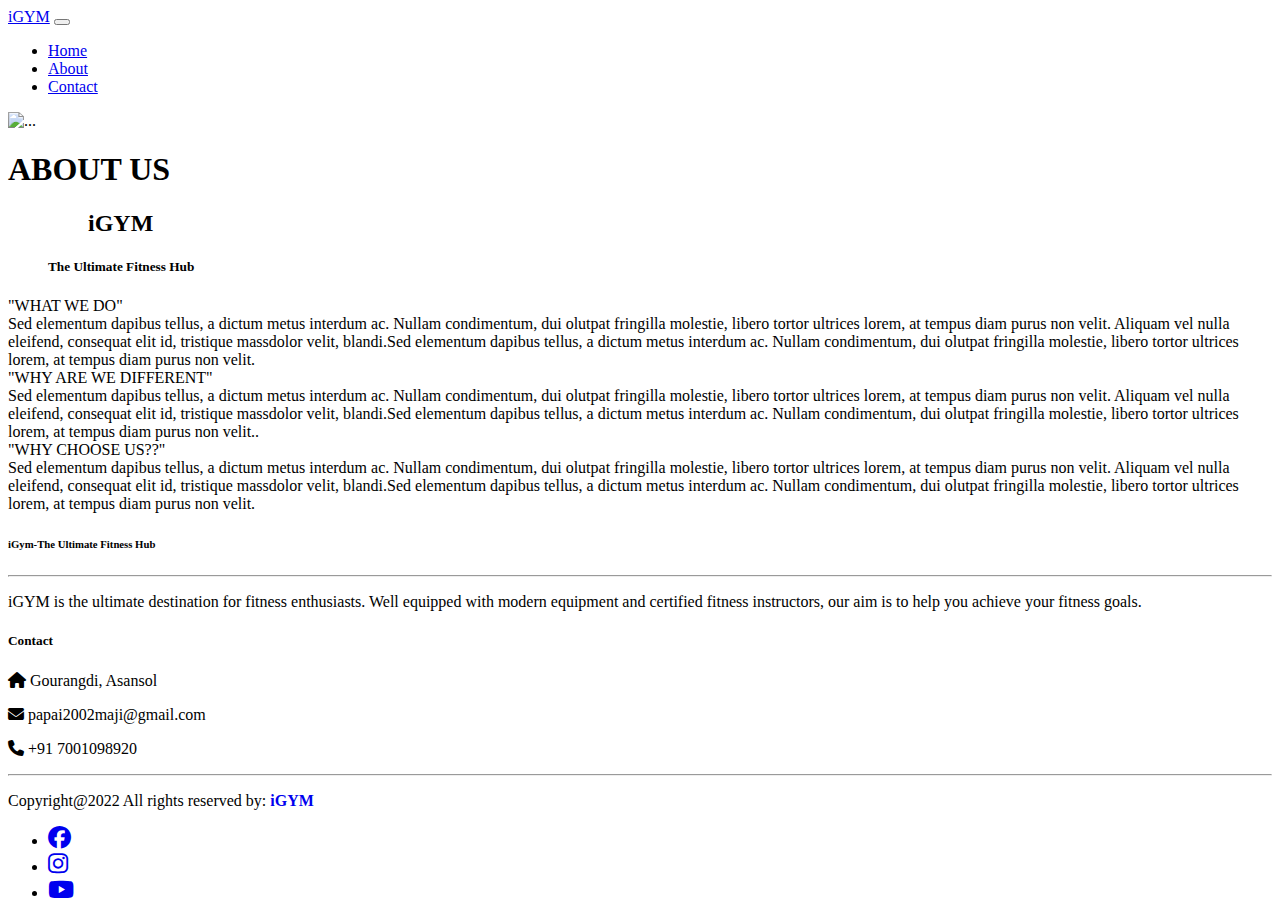
==== about.html @ b90eed31 "initial commit" ====
<!doctype html>
<html lang="en">
  <head>
    <meta charset="utf-8">
    <meta name="viewport" content="width=device-width, initial-scale=1">
    <title>iGYM</title>
    <link href="https://cdn.jsdelivr.net/npm/bootstrap@5.2.0-beta1/dist/css/bootstrap.min.css" rel="stylesheet" integrity="sha384-0evHe/X+R7YkIZDRvuzKMRqM+OrBnVFBL6DOitfPri4tjfHxaWutUpFmBp4vmVor" crossorigin="anonymous">
    <link rel="stylesheet" href="https://cdnjs.cloudflare.com/ajax/libs/font-awesome/6.1.1/css/all.min.css">

</head>
  <body>
    <nav class="navbar navbar-expand-lg navbar-dark bg-dark">
        <div class="container-fluid">
          <a class="navbar-brand" href="#">iGYM</a>
          <button class="navbar-toggler" type="button" data-bs-toggle="collapse" data-bs-target="#navbarSupportedContent" aria-controls="navbarSupportedContent" aria-expanded="false" aria-label="Toggle navigation">
            <span class="navbar-toggler-icon"></span>
          </button>
          <div class="collapse navbar-collapse" id="navbarSupportedContent">
            <ul class="navbar-nav me-auto mb-2 mb-lg-0">
              <li class="nav-item">
                <a class="nav-link" aria-current="page" href="/index.html">Home</a>
              </li>
              <li class="nav-item">
                <a class="nav-link active" href="#">About</a>
              </li>
              <li class="nav-item">
                <a class="nav-link" href="/contact.html">Contact</a>
              </li>
            </ul>
          </div>
        </div>
      </nav>

      <div id="carouselExampleSlidesOnly" class="carousel slide" data-bs-ride="carousel">
        <div class="carousel-inner">
          <div class="carousel-item active">
            <img src="https://source.unsplash.com/1400x300/?fitness,motivation" class="d-block w-100" alt="...">
            <div class="carousel-caption">
                <h1>ABOUT US</h1>
            </div>
          </div>
        </div>
      </div>

      <figure class="text-center">
        <blockquote class="blockquote">
          <p><h2>iGYM</h2></p>
        </blockquote>
        <figcaption class="blockquote-footer">
          <h5>The Ultimate Fitness Hub </h5>
        </figcaption>
      </figure>

      <div class="text-bg-dark-bg-gradient p-3 fs-2">"WHAT WE DO"</div>
      <div class="shadow-lg p-3 mb-5 bg-body rounded">Sed elementum dapibus tellus, a dictum metus interdum ac. Nullam condimentum, dui olutpat fringilla molestie, libero tortor ultrices lorem, at tempus diam purus non velit. Aliquam vel nulla eleifend, consequat elit id, tristique massdolor velit, blandi.Sed elementum dapibus tellus, a dictum metus interdum ac. Nullam condimentum, dui olutpat fringilla molestie, libero tortor ultrices lorem, at tempus diam purus non velit.</div>
      <div class="text-bg-dark-bg-gradient p-3 fs-2">"WHY ARE WE DIFFERENT"</div>
      <div class="shadow-lg p-3 mb-5 bg-body rounded">Sed elementum dapibus tellus, a dictum metus interdum ac. Nullam condimentum, dui olutpat fringilla molestie, libero tortor ultrices lorem, at tempus diam purus non velit. Aliquam vel nulla eleifend, consequat elit id, tristique massdolor velit, blandi.Sed elementum dapibus tellus, a dictum metus interdum ac. Nullam condimentum, dui olutpat fringilla molestie, libero tortor ultrices lorem, at tempus diam purus non velit..</div>
      <div class="text-bg-dark-bg-gradient p-3 fs-2">"WHY CHOOSE US??"</div>
      <div class="shadow-lg p-3 mb-5 bg-body rounded">Sed elementum dapibus tellus, a dictum metus interdum ac. Nullam condimentum, dui olutpat fringilla molestie, libero tortor ultrices lorem, at tempus diam purus non velit. Aliquam vel nulla eleifend, consequat elit id, tristique massdolor velit, blandi.Sed elementum dapibus tellus, a dictum metus interdum ac. Nullam condimentum, dui olutpat fringilla molestie, libero tortor ultrices lorem, at tempus diam purus non velit.</div>
    

      
      
      
  

      <footer class="bg-dark text-white pt-5 pb-4">
        <div class="container text-center text-md-left">
          <div class="row text-center text-md-left">
            <div class="col-md-3 col-lg-3 col-xl-3 mx-auto mt-3">
              <h6 class="mb-1 font-weight-bold text-warning">iGym-The Ultimate Fitness Hub</h6>
              <hr>
              <p class="text-start">iGYM is the ultimate destination for fitness enthusiasts. Well equipped with modern equipment and certified fitness instructors, our aim is to help you achieve your fitness goals.</p>            
            </div>
    
            <div class="col-md-3 col-lg-3 col-xl-3 mx-auto mt-3">
              <h5 class="text-uppercase mb-4 font-weight-bold text-warning">Contact</h5>
              <p>
                <i class="fas fa-home mr-3"></i> Gourangdi, Asansol
              </p>
              <p>
                <i class="fas fa-envelope mr-3"></i> papai2002maji@gmail.com
              </p>
              <p>
                <i class="fas fa-phone mr-3"></i> +91 7001098920
              </p>
            </div>
          </div>
    
          <hr class="mb-6">
          <div class="row align-items-center">
            <div class="col-md-12 col-lg-12">
              <p>Copyright@2022 All rights reserved by:
                <a href="#" style="text-decoration: none;"><strong class="text-warning">iGYM</strong></a>
              </p>
            </div>
          </div>
    
          <div class="col-md-12 col-lg-12">
            <div class="text-center text-md-right">
              <ul class="list-unstyled list-inline">
                <li class="list-inline-item">
                  <a href="#" class="btn-floating btn-sm text-white" style="font-size: 23px;"><i class="fab fa-facebook"></i></a>
                </li>
                <li class="list-inline-item">
                  <a href="#" class="btn-floating btn-sm text-white" style="font-size: 23px;"><i class="fab fa-instagram"></i></a>
                </li>
                <li class="list-inline-item">
                  <a href="#" class="btn-floating btn-sm text-white" style="font-size: 23px;"><i class="fab fa-youtube"></i></a>
                </li>
              </ul>
            </div>
          </div>
        </div>
      </footer>
    <script src="https://cdn.jsdelivr.net/npm/bootstrap@5.2.0-beta1/dist/js/bootstrap.bundle.min.js" integrity="sha384-pprn3073KE6tl6bjs2QrFaJGz5/SUsLqktiwsUTF55Jfv3qYSDhgCecCxMW52nD2" crossorigin="anonymous"></script>
  </body>
</html>
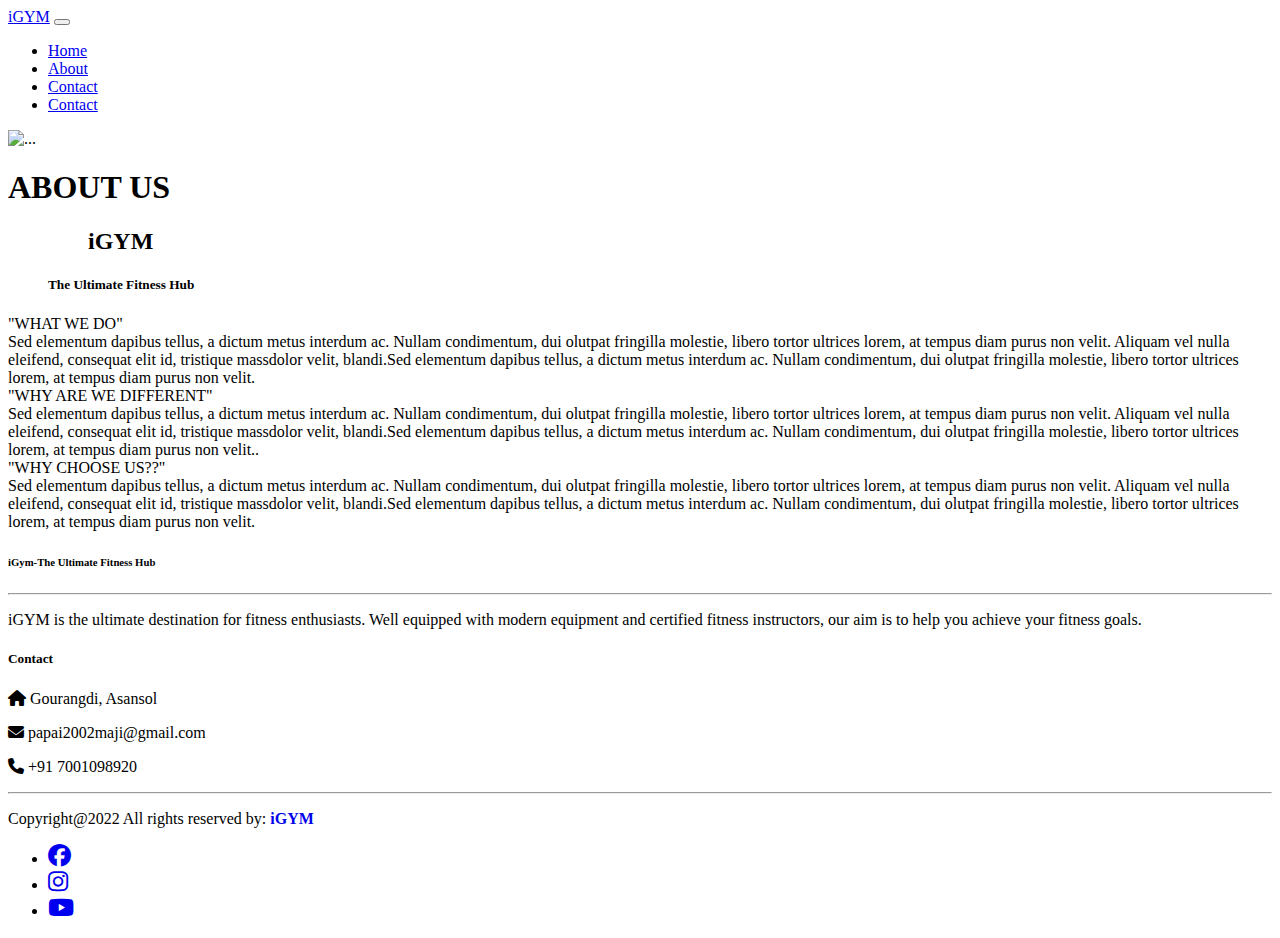
==== commit cb76ab02: "Updating" ====
--- a/about.html
+++ b/about.html
@@ -11,20 +11,23 @@
   <body>
     <nav class="navbar navbar-expand-lg navbar-dark bg-dark">
         <div class="container-fluid">
-          <a class="navbar-brand" href="#">iGYM</a>
+          <a class="navbar-brand" href="/iGYM/">iGYM</a>
           <button class="navbar-toggler" type="button" data-bs-toggle="collapse" data-bs-target="#navbarSupportedContent" aria-controls="navbarSupportedContent" aria-expanded="false" aria-label="Toggle navigation">
             <span class="navbar-toggler-icon"></span>
           </button>
           <div class="collapse navbar-collapse" id="navbarSupportedContent">
             <ul class="navbar-nav me-auto mb-2 mb-lg-0">
               <li class="nav-item">
-                <a class="nav-link" aria-current="page" href="/index.html">Home</a>
+                <a class="nav-link" aria-current="page" href="/iGYM/index.html">Home</a>
               </li>
               <li class="nav-item">
-                <a class="nav-link active" href="#">About</a>
+                <a class="nav-link active" href="/iGYM/about.html">About</a>
               </li>
               <li class="nav-item">
-                <a class="nav-link" href="/contact.html">Contact</a>
+                <a class="nav-link" href="/iGYM/contact.html">Contact</a>
+              </li>
+               <li class="nav-item">
+                <a class="nav-link" href="/iGYM/BMI Calculator.html">Contact</a>
               </li>
             </ul>
           </div>
@@ -100,13 +103,13 @@
             <div class="text-center text-md-right">
               <ul class="list-unstyled list-inline">
                 <li class="list-inline-item">
-                  <a href="#" class="btn-floating btn-sm text-white" style="font-size: 23px;"><i class="fab fa-facebook"></i></a>
+                  <a href="https://www.facebook.com/tiyas.maji.7/" class="btn-floating btn-sm text-white" style="font-size: 23px;"><i class="fab fa-facebook"></i></a>
                 </li>
                 <li class="list-inline-item">
-                  <a href="#" class="btn-floating btn-sm text-white" style="font-size: 23px;"><i class="fab fa-instagram"></i></a>
+                  <a href="https://www.instagram.com/_tiyas17/" class="btn-floating btn-sm text-white" style="font-size: 23px;"><i class="fab fa-instagram"></i></a>
                 </li>
                 <li class="list-inline-item">
-                  <a href="#" class="btn-floating btn-sm text-white" style="font-size: 23px;"><i class="fab fa-youtube"></i></a>
+                  <a href="https://www.youtube.com/channel/UCfRxWXnnPhnR9NuEgRKu9rA" class="btn-floating btn-sm text-white" style="font-size: 23px;"><i class="fab fa-youtube"></i></a>
                 </li>
               </ul>
             </div>
@@ -115,4 +118,4 @@
       </footer>
     <script src="https://cdn.jsdelivr.net/npm/bootstrap@5.2.0-beta1/dist/js/bootstrap.bundle.min.js" integrity="sha384-pprn3073KE6tl6bjs2QrFaJGz5/SUsLqktiwsUTF55Jfv3qYSDhgCecCxMW52nD2" crossorigin="anonymous"></script>
   </body>
-</html>+</html>
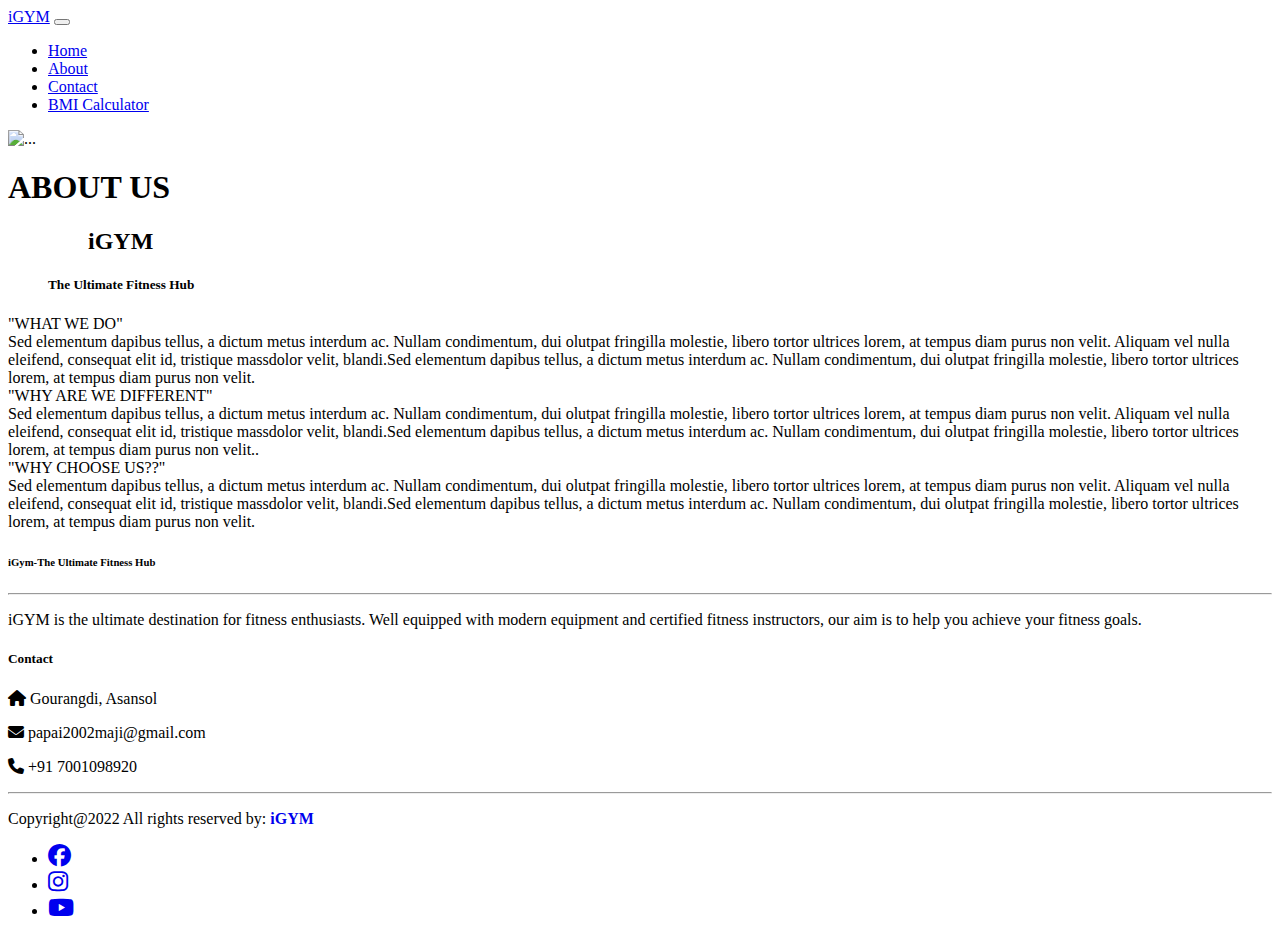
==== commit 586c86a6: "Debug" ====
--- a/about.html
+++ b/about.html
@@ -27,7 +27,7 @@
                 <a class="nav-link" href="/iGYM/contact.html">Contact</a>
               </li>
                <li class="nav-item">
-                <a class="nav-link" href="/iGYM/BMI Calculator.html">Contact</a>
+                <a class="nav-link" href="/iGYM/BMI Calculator.html">BMI Calculator</a>
               </li>
             </ul>
           </div>
